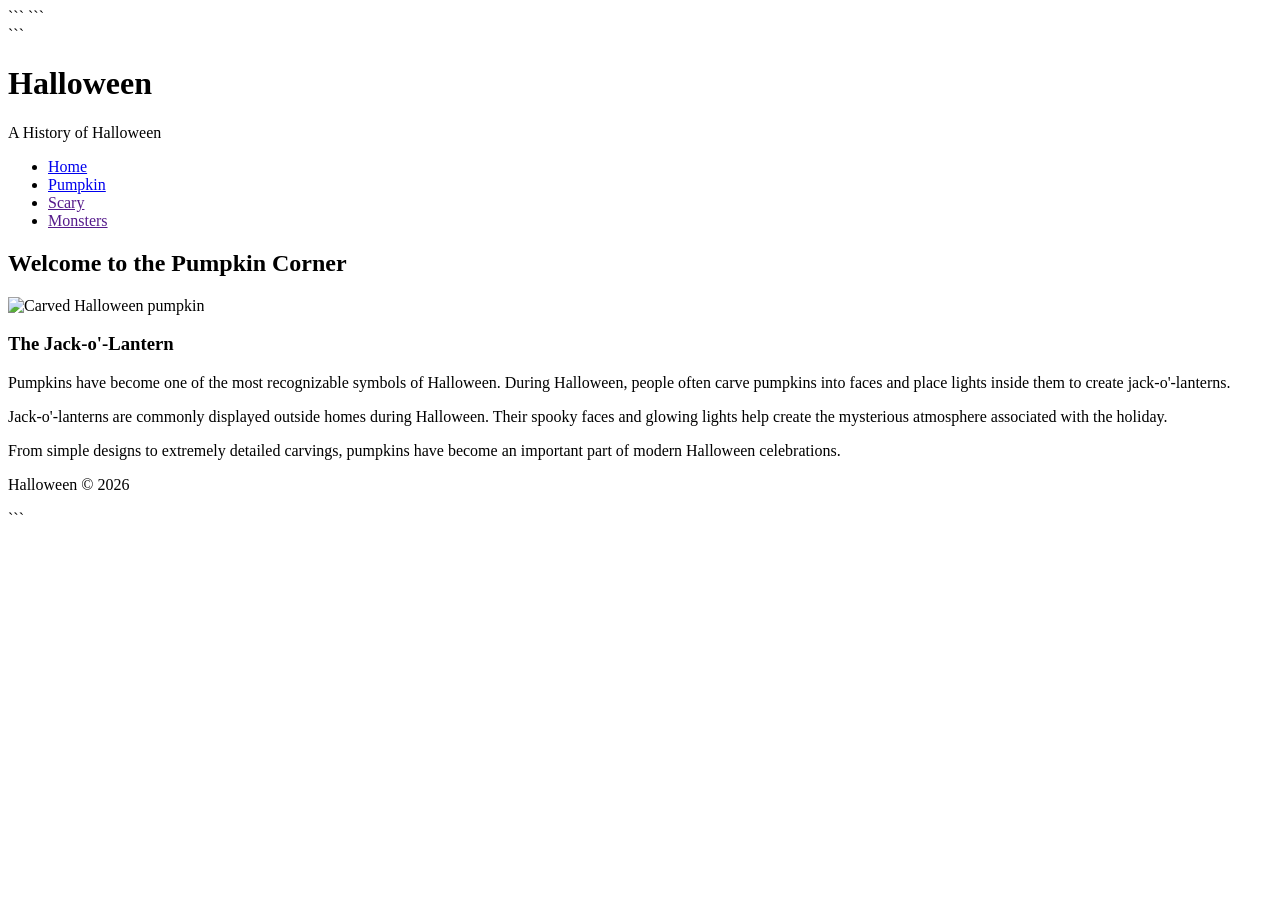
==== pumpkin.html @ a2eff4de "Halloween disc 1 website" ====
<!DOCTYPE html>

<html lang="en">

<head>
    <meta charset="UTF-8">
    <meta name="viewport" content="width=device-width, initial-scale=1.0">
    <title>Pumpkins</title>

    ```
    <link rel="stylesheet" href="css/style.css">
    ```

</head>

<body class="pumpkin-page">

<div class="page-container">

    ```
    <header>
        <h1>Halloween</h1>
        <p>A History of Halloween</p>
    </header>

    <nav>
        <ul>
            <li><a href="index.html">Home</a></li>
            <li><a href="pumpkin.html">Pumpkin</a></li>
            <li><a href="">Scary</a></li>
            <li><a href="">Monsters</a></li>
        </ul>
    </nav>

    <main>

        <section class="pumpkin-content">

            <h2>Welcome to the Pumpkin Corner</h2>

            <img src="images/jackolantern.jpg" alt="Carved Halloween pumpkin">

            <h3>The Jack-o'-Lantern</h3>

            <p>
                Pumpkins have become one of the most recognizable symbols of
                Halloween. During Halloween, people often carve pumpkins into
                faces and place lights inside them to create jack-o'-lanterns.
            </p>

            <p>
                Jack-o'-lanterns are commonly displayed outside homes during
                Halloween. Their spooky faces and glowing lights help create
                the mysterious atmosphere associated with the holiday.
            </p>

            <p>
                From simple designs to extremely detailed carvings, pumpkins
                have become an important part of modern Halloween celebrations.
            </p>

        </section>

    </main>

    <footer>
        <p>Halloween &copy; 2026</p>
    </footer>
    ```

</div>

</body>

</html>
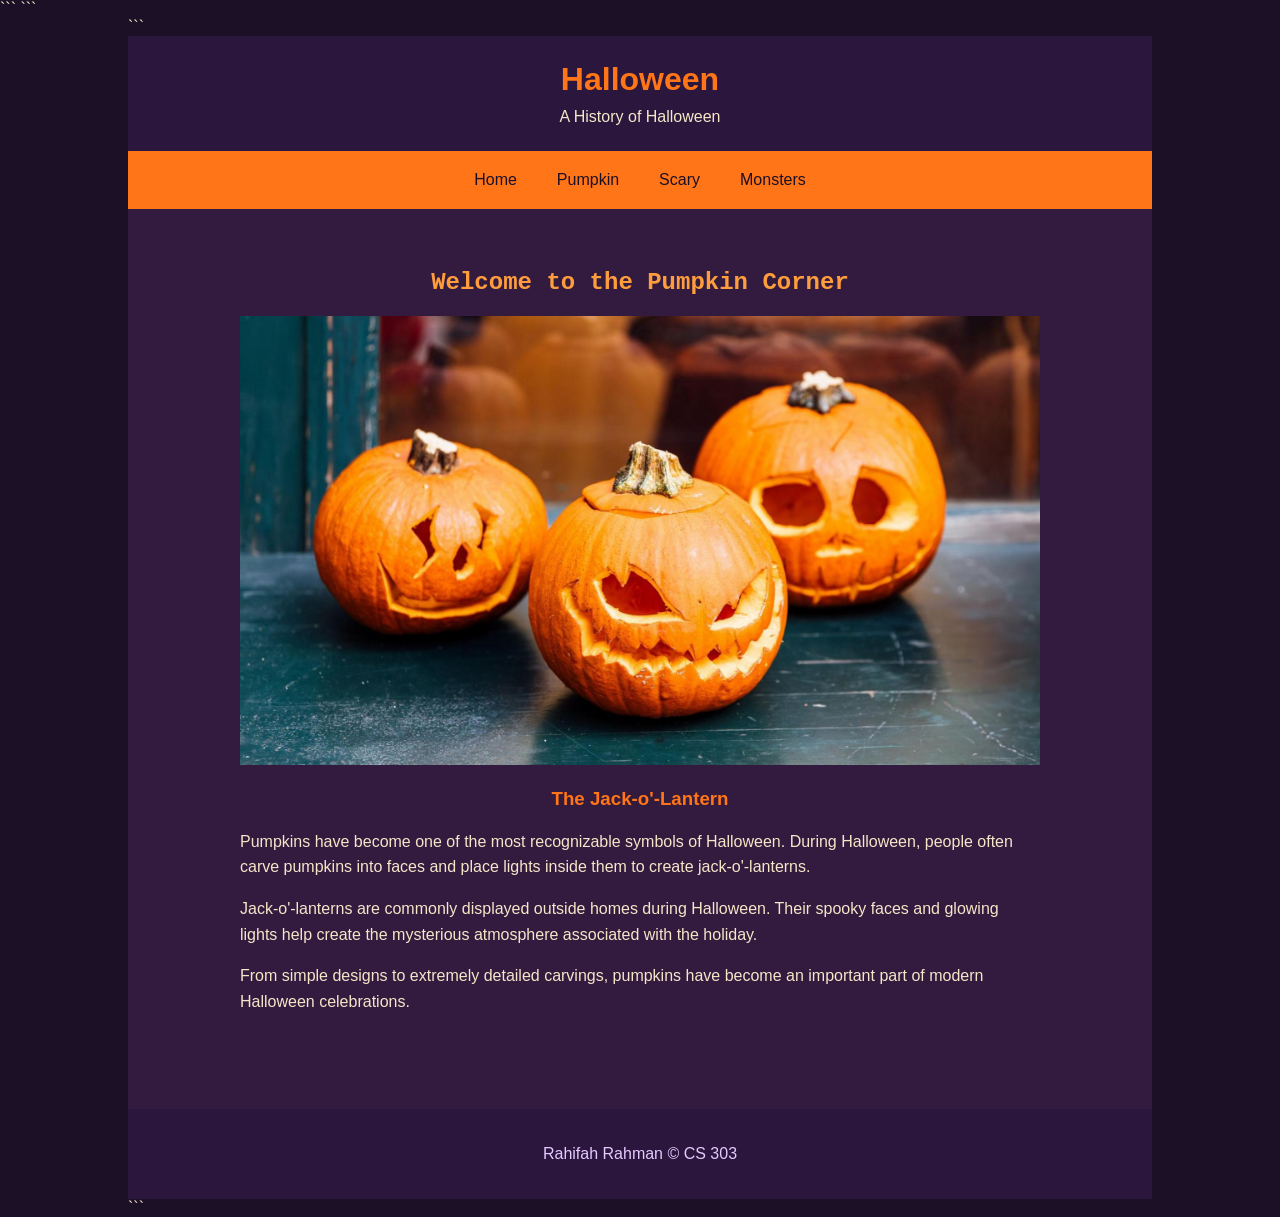
==== commit 8f00d59d: "Halloween disc 1 website" ====
--- a/pumpkin.html
+++ b/pumpkin.html
@@ -8,7 +8,7 @@
     <title>Pumpkins</title>
 
     ```
-    <link rel="stylesheet" href="css/style.css">
+    <link rel="stylesheet" href="css/styles.css">
     ```
 
 </head>
@@ -64,7 +64,7 @@
     </main>
 
     <footer>
-        <p>Halloween &copy; 2026</p>
+        <p>Rahifah Rahman &copy; CS 303</p>
     </footer>
     ```
 
--- a/css/styles.css
+++ b/css/styles.css
@@ -0,0 +1,161 @@
+* {
+    box-sizing: border-box;
+}
+
+body {
+    margin: 0;
+    font-family: Arial, Helvetica, sans-serif;
+}
+
+.page-container {
+    width: 80vw;
+    margin: 0 auto;
+}
+
+header {
+    background-color: #2b163d;
+    color: #f5e6c8;
+    text-align: center;
+    padding: 25px;
+}
+
+header h1 {
+    color: #ff7518;
+    margin: 0 0 10px 0;
+}
+
+header p {
+    margin: 0;
+}
+
+
+nav {
+    background-color: #ff7518;
+    padding: 10px;
+}
+
+nav ul {
+    list-style-type: none;
+    padding: 0;
+    margin: 0;
+
+    display: flex;
+    justify-content: center;
+    flex-wrap: nowrap;
+
+}
+
+nav li {
+    margin: 0;
+}
+
+nav a {
+    display: block;
+    padding: 10px 20px;
+
+    color: #1b1025;
+    text-decoration: none;
+    white-space: nowrap;
+
+}
+
+nav a:hover {
+    background-color: #d95f00;
+    color: white;
+}
+
+.home-page {
+    background-color: #1b1025;
+    color: #f5e6c8;
+}
+
+.home-page main {
+    min-height: 100vh;
+    background-color: #24152f;
+    padding: 40px 20px;
+}
+
+.home-content {
+    max-width: 800px;
+    margin: 0 auto;
+    text-align: center;
+}
+
+.home-content h2 {
+    color: #ff7518;
+}
+
+.home-content p {
+    line-height: 1.6;
+    text-align: left;
+}
+
+.pumpkin-page {
+    background-color: #1b1025;
+    color: #f5e6c8;
+}
+
+.pumpkin-page main {
+    min-height: 100vh;
+    background-color: #321b3f;
+    padding: 40px 20px;
+}
+
+.pumpkin-content {
+    max-width: 800px;
+    margin: 0 auto;
+    text-align: center;
+}
+
+.pumpkin-content h2 {
+    color: #ff9d3d;
+    font-family: "Courier New", Courier, monospace;
+}
+
+.pumpkin-content h3 {
+    color: #ff7518;
+}
+
+.pumpkin-content p {
+    line-height: 1.6;
+    text-align: left;
+}
+
+.home-content img,
+.pumpkin-content img {
+    max-width: 100%;
+    height: auto;
+}
+
+footer {
+    background-color: #2b163d;
+    color: #e6c9ff;
+    text-align: center;
+    padding: 20px;
+}
+
+@media screen and (max-width: 700px) {
+
+    .page-container {
+    width: 90vw;
+}
+
+    header {
+        padding: 20px 10px;
+    }
+
+    nav a {
+        padding: 8px 10px;
+        font-size: 14px;
+    }
+
+    main {
+        padding: 25px 10px;
+    }
+
+    .home-content p,
+    .pumpkin-content p {
+        font-size: 16px;
+    }
+
+}
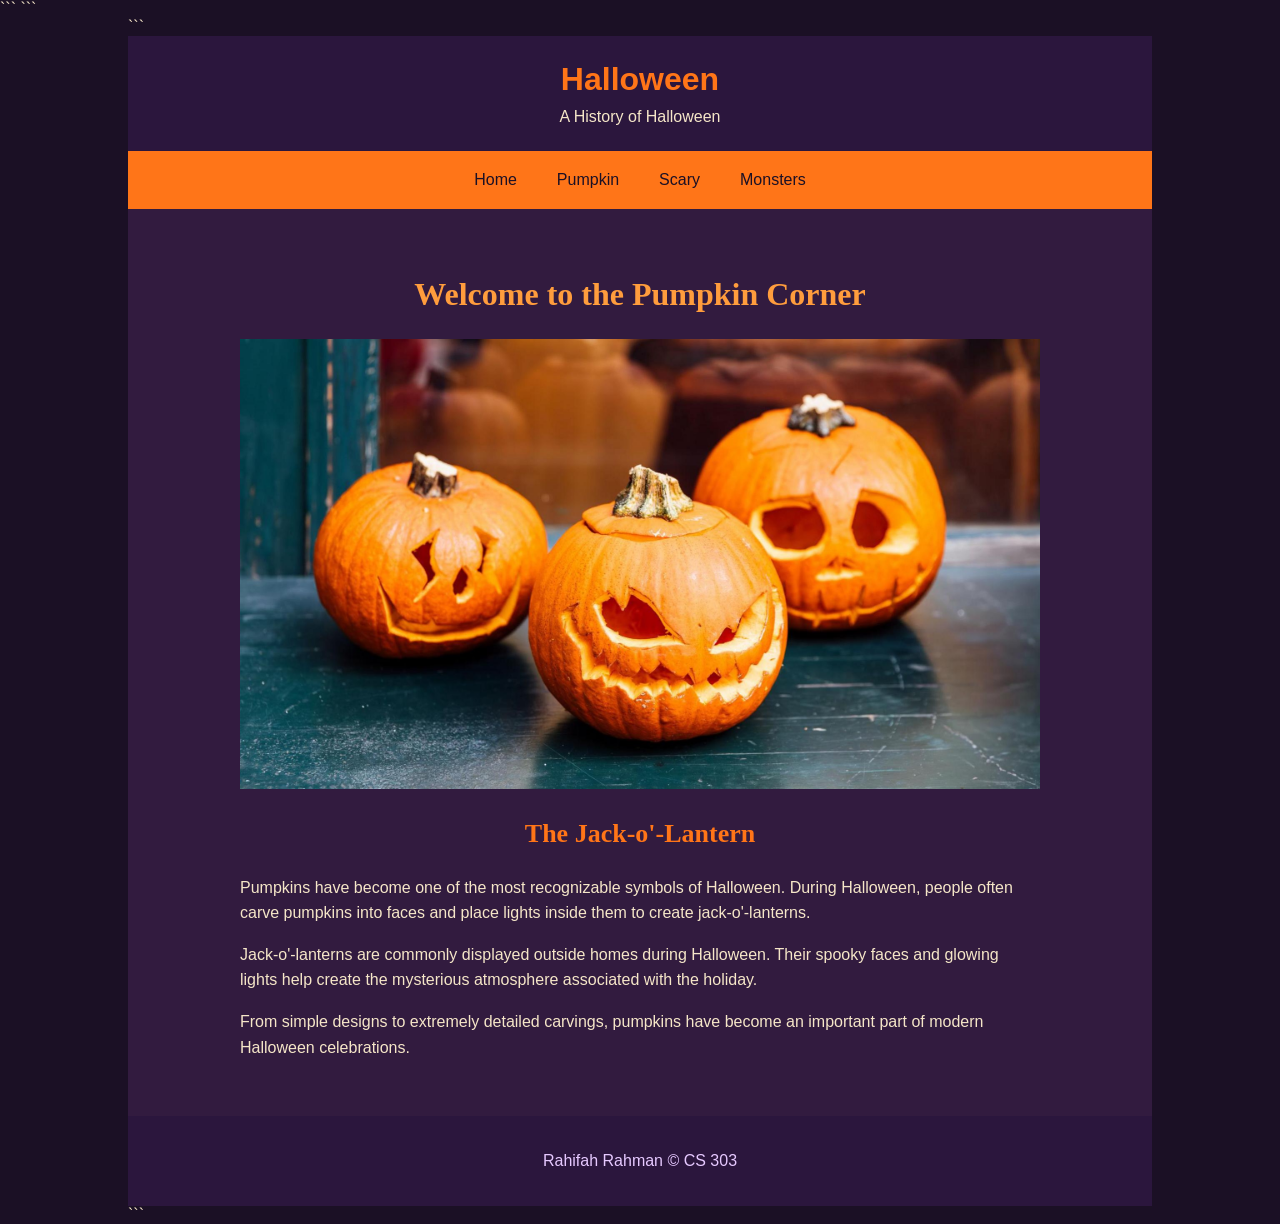
==== commit ebc9f4cd: "Fixed css styling" ====
--- a/pumpkin.html
+++ b/pumpkin.html
@@ -8,7 +8,7 @@
     <title>Pumpkins</title>
 
     ```
-    <link rel="stylesheet" href="css/styles.css">
+    <link rel="stylesheet" href="css/style.css">
     ```
 
 </head>
--- a/css/style.css
+++ b/css/style.css
@@ -0,0 +1,161 @@
+*{
+    box-sizing: border-box;
+}
+
+body {
+    margin: 0;
+    font-family: Arial, Helvetica, sans-serif;
+}
+
+.page-container {
+    width: 80vw;
+    margin: 0 auto;
+}
+
+header {
+    background-color: #2b163d;
+    color: #f5e6c8;
+    text-align: center;
+    padding: 25px;
+}
+
+header h1 {
+    color: #ff7518;
+    margin: 0 0 10px 0;
+}
+
+header p {
+    margin: 0;
+}
+
+nav {
+    background-color: #ff7518;
+    padding: 10px;
+}
+
+nav ul {
+    list-style-type: none;
+    padding: 0;
+    margin: 0;
+    display: flex;
+    justify-content: center;
+    flex-wrap: nowrap;
+}
+
+nav li {
+    margin: 0;
+}
+
+nav a {
+    display: block;
+    padding: 10px 20px;
+    color: #1b1025;
+    text-decoration: none;
+    white-space: nowrap;
+}
+
+nav a:hover {
+    background-color: #d95f00;
+    color: white;
+}
+
+.home-page {
+    background-color: #1b1025;
+    color: #f5e6c8;
+}
+
+.home-page main {
+    min-height: 100vh;
+    background-color: #24152f;
+    padding: 40px 20px;
+}
+
+.home-content {
+    max-width: 800px;
+    margin: 0 auto;
+    text-align: center;
+}
+
+.home-content h2 {
+    color: #ff7518;
+}
+
+.home-content p {
+    line-height: 1.6;
+    text-align: left;
+}
+
+.pumpkin-page {
+    background-color: #1b1025;
+    color: #f5e6c8;
+}
+
+.pumpkin-page main {
+    min-height: 100vh;
+    background-color: #321b3f;
+    padding: 40px 20px;
+}
+
+.pumpkin-content {
+    max-width: 800px;
+    margin: 0 auto;
+    text-align: center;
+}
+
+.pumpkin-content h2,
+.pumpkin-content h3 {
+    font-family: "Brush Script MT", cursive;
+}
+
+.pumpkin-content h2 {
+    color: #ff9d3d;
+    font-size: 32px;
+}
+
+.pumpkin-content h3 {
+    color: #ff7518;
+    font-size: 26px;
+}
+
+.pumpkin-content p {
+    line-height: 1.6;
+    text-align: left;
+}
+
+.home-content img,
+.pumpkin-content img {
+    max-width: 100%;
+    height: auto;
+}
+
+footer {
+    background-color: #2b163d;
+    color: #e6c9ff;
+    text-align: center;
+    padding: 20px;
+}
+
+@media screen and (max-width: 700px) {
+
+    .page-container {
+        width: 90vw;
+    }
+
+    header {
+        padding: 20px 10px;
+    }
+
+    nav a {
+        padding: 8px 10px;
+        font-size: 14px;
+    }
+
+    main {
+        padding: 25px 10px;
+    }
+
+    .home-content p,
+    .pumpkin-content p {
+        font-size: 16px;
+    }
+}
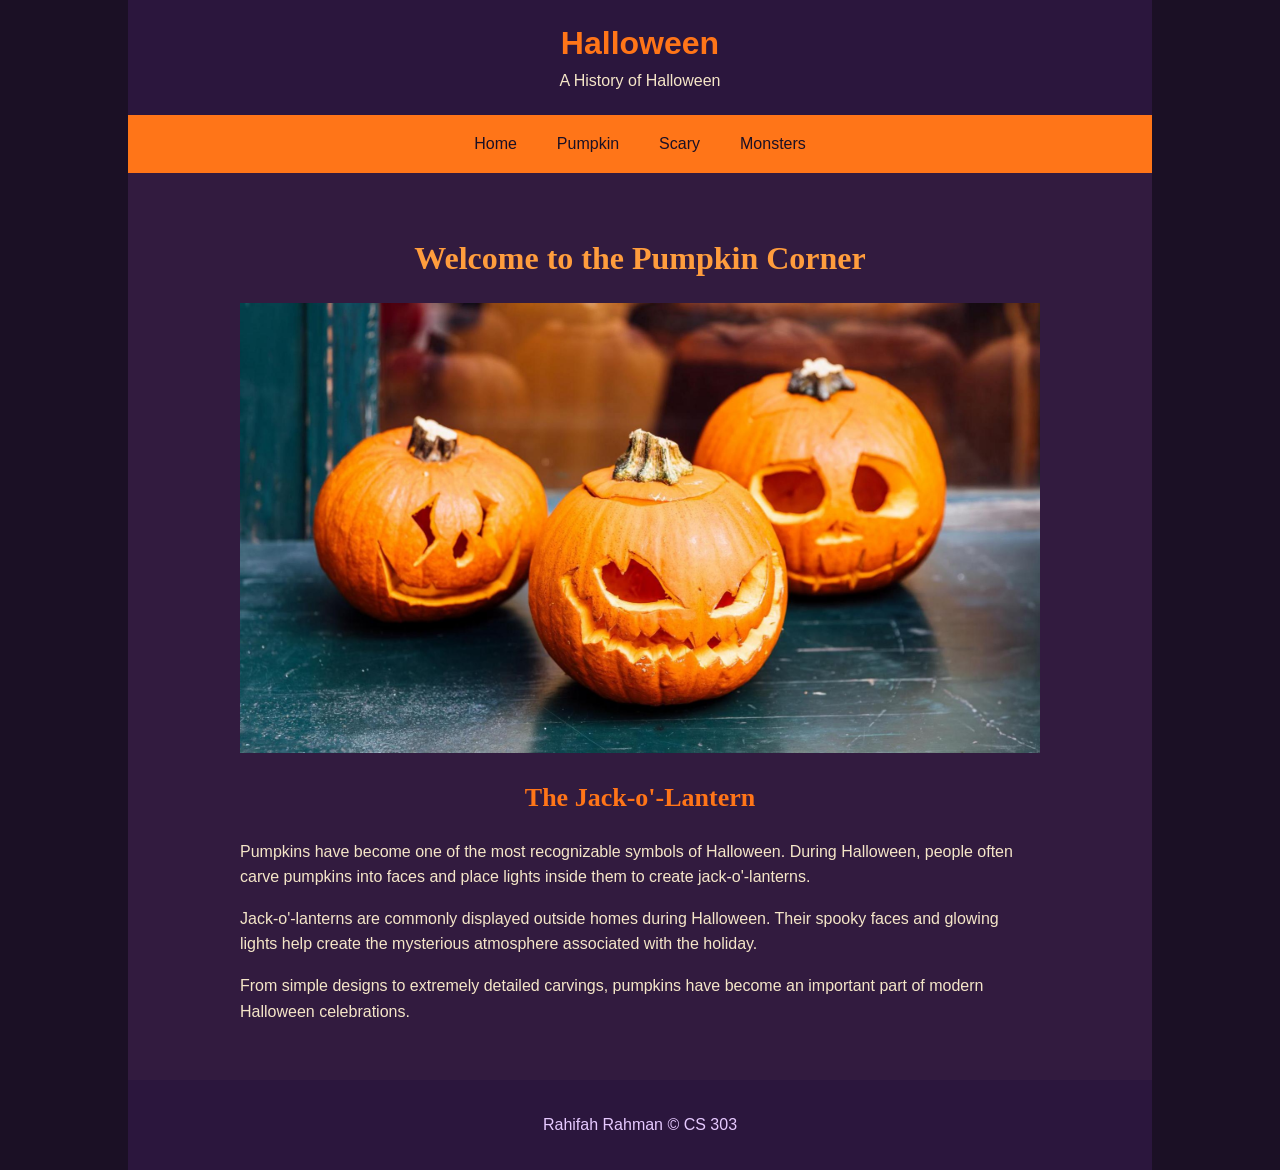
==== commit 17142312: "Fixed typo" ====
--- a/pumpkin.html
+++ b/pumpkin.html
@@ -7,9 +7,7 @@
     <meta name="viewport" content="width=device-width, initial-scale=1.0">
     <title>Pumpkins</title>
 
-    ```
     <link rel="stylesheet" href="css/style.css">
-    ```
 
 </head>
 
@@ -17,7 +15,6 @@
 
 <div class="page-container">
 
-    ```
     <header>
         <h1>Halloween</h1>
         <p>A History of Halloween</p>
@@ -66,7 +63,6 @@
     <footer>
         <p>Rahifah Rahman &copy; CS 303</p>
     </footer>
-    ```
 
 </div>
 
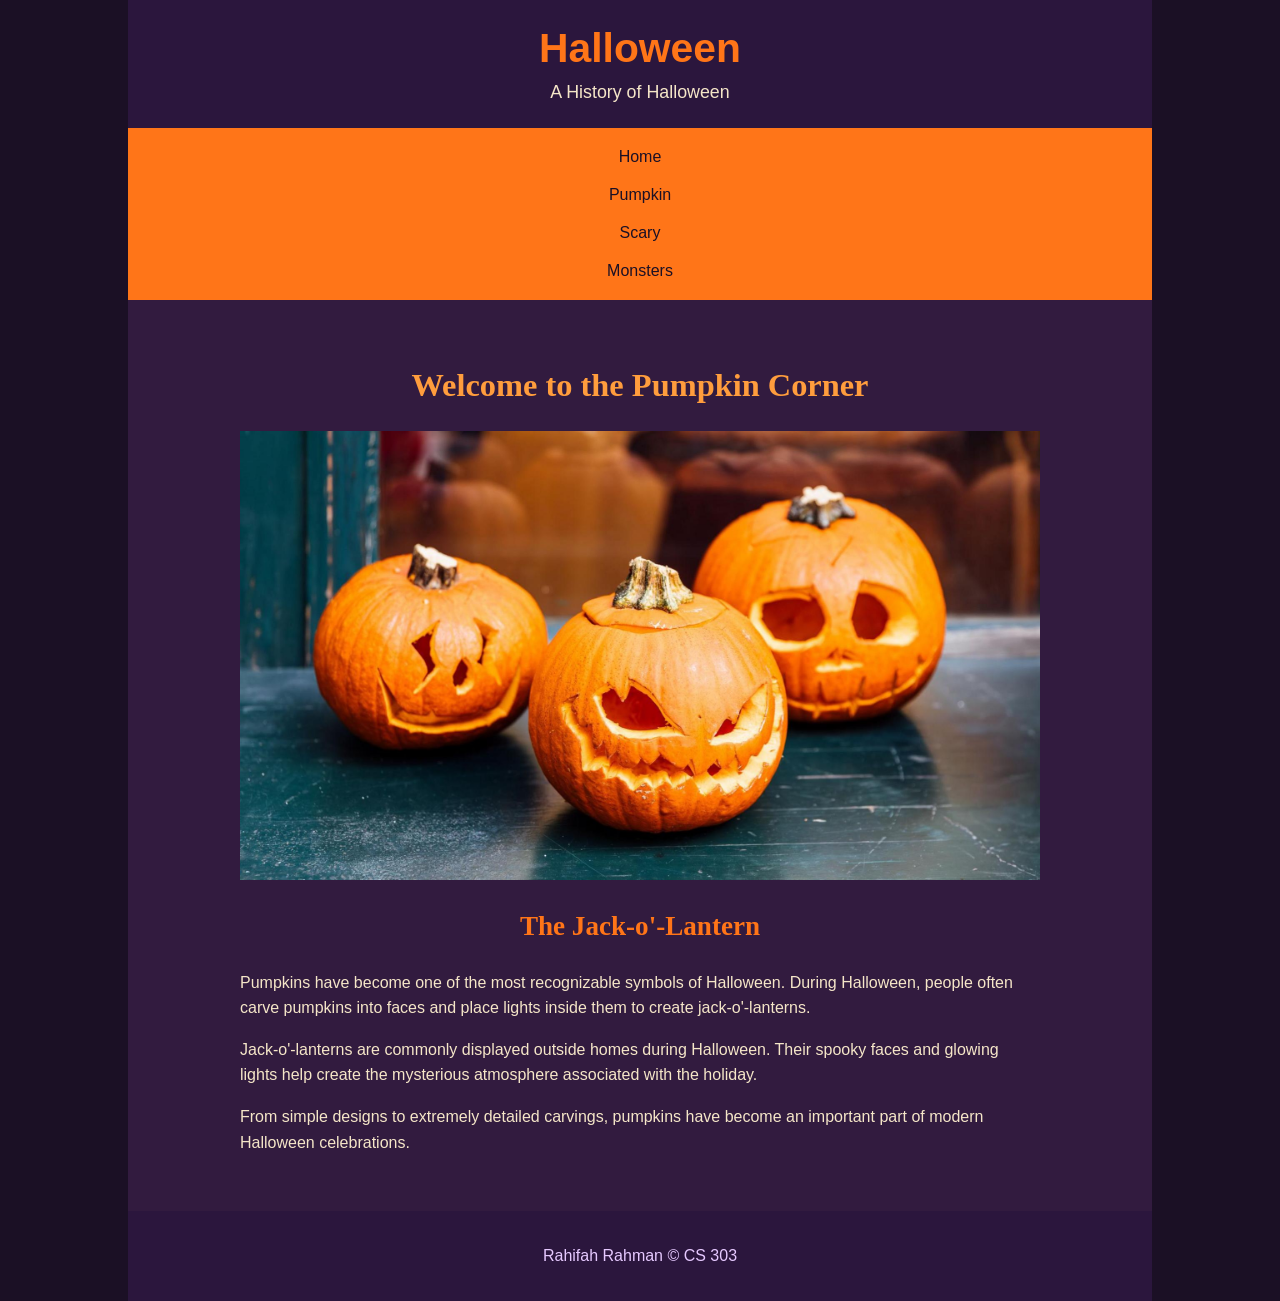
==== commit 4dc7fc33: "Lab 2 (added images, scary page, and js scripting)" ====
--- a/pumpkin.html
+++ b/pumpkin.html
@@ -24,7 +24,7 @@
         <ul>
             <li><a href="index.html">Home</a></li>
             <li><a href="pumpkin.html">Pumpkin</a></li>
-            <li><a href="">Scary</a></li>
+            <li><a href="scary.html">Scary</a></li>
             <li><a href="">Monsters</a></li>
         </ul>
     </nav>
--- a/css/style.css
+++ b/css/style.css
@@ -1,4 +1,4 @@
-*{
+* {
     box-sizing: border-box;
 }
 
@@ -9,6 +9,7 @@
 
 .page-container {
     width: 80vw;
+    max-width: 1200px;
     margin: 0 auto;
 }
 
@@ -22,10 +23,12 @@
 header h1 {
     color: #ff7518;
     margin: 0 0 10px 0;
+    font-size: calc(28px + 1vw);
 }
 
 header p {
     margin: 0;
+    font-size: calc(14px + 0.3vw);
 }
 
 nav {
@@ -39,7 +42,8 @@
     margin: 0;
     display: flex;
     justify-content: center;
-    flex-wrap: nowrap;
+    align-items: stretch;
+    flex-direction: column;
 }
 
 nav li {
@@ -52,6 +56,7 @@
     color: #1b1025;
     text-decoration: none;
     white-space: nowrap;
+    text-align: center;
 }
 
 nav a:hover {
@@ -78,6 +83,7 @@
 
 .home-content h2 {
     color: #ff7518;
+    font-size: calc(24px + 0.5vw);
 }
 
 .home-content p {
@@ -109,12 +115,12 @@
 
 .pumpkin-content h2 {
     color: #ff9d3d;
-    font-size: 32px;
+    font-size: calc(26px + 0.5vw);
 }
 
 .pumpkin-content h3 {
     color: #ff7518;
-    font-size: 26px;
+    font-size: calc(22px + 0.4vw);
 }
 
 .pumpkin-content p {
@@ -123,9 +129,75 @@
 }
 
 .home-content img,
-.pumpkin-content img {
+.pumpkin-content img,
+.scary-content img {
     max-width: 100%;
     height: auto;
+}
+
+.scary-page {
+    background-color: #1b1025;
+    color: #f5e6c8;
+}
+
+.scary-page main {
+    min-height: 100vh;
+    background-color: #24152f;
+    padding: 40px 20px;
+}
+
+.scary-content {
+    max-width: 900px;
+    margin: 0 auto;
+    text-align: center;
+}
+
+.scary-content h2 {
+    color: #ff7518;
+    font-family: "Brush Script MT", cursive;
+    font-size: calc(28px + 0.6vw);
+}
+
+.scary-content p {
+    line-height: 1.6;
+}
+
+#cute-content img {
+    max-width: 500px;
+    width: 100%;
+}
+
+#scary-content {
+    display: none;
+}
+
+.monster-gallery {
+    display: flex;
+    justify-content: center;
+    gap: 20px;
+    flex-wrap: wrap;
+}
+
+.monster-gallery img {
+    width: 30%;
+    max-width: 250px;
+}
+
+#scary-button {
+    margin-top: 25px;
+    padding: 15px 25px;
+    background-color: #1b1025;
+    color: #ff7518;
+    border: 2px solid #ff7518;
+    border-radius: 8px;
+    font-size: calc(15px + 0.2vw);
+    font-weight: bold;
+    cursor: pointer;
+}
+
+#scary-button:hover {
+    background-color: #ff7518;
+    color: #1b1025;
 }
 
 footer {
@@ -135,18 +207,43 @@
     padding: 20px;
 }
 
+@media screen and (max-width: 1000px) {
+
+    .page-container {
+    width: 90vw;
+    }
+
+    nav ul {
+        flex-direction: row;
+        flex-wrap: nowrap;
+    }
+
+    nav a {
+        padding: 10px 15px;
+        font-size: calc(12px + 0.2vw);
+    }
+
+    .monster-gallery img {
+        width: 30%;
+    }
+}
+
 @media screen and (max-width: 700px) {
 
     .page-container {
-        width: 90vw;
+    width: 95vw;
     }
 
     header {
         padding: 20px 10px;
     }
 
+    nav {
+        padding: 5px;
+    }
+
     nav a {
-        padding: 8px 10px;
+        padding: 8px 5px;
         font-size: 14px;
     }
 
@@ -155,7 +252,18 @@
     }
 
     .home-content p,
-    .pumpkin-content p {
+    .pumpkin-content p,
+    .scary-content p {
         font-size: 16px;
     }
+
+    .monster-gallery {
+        flex-direction: column;
+        align-items: center;
+    }
+
+    .monster-gallery img {
+        width: 90%;
+        max-width: 350px;
+    }
 }
